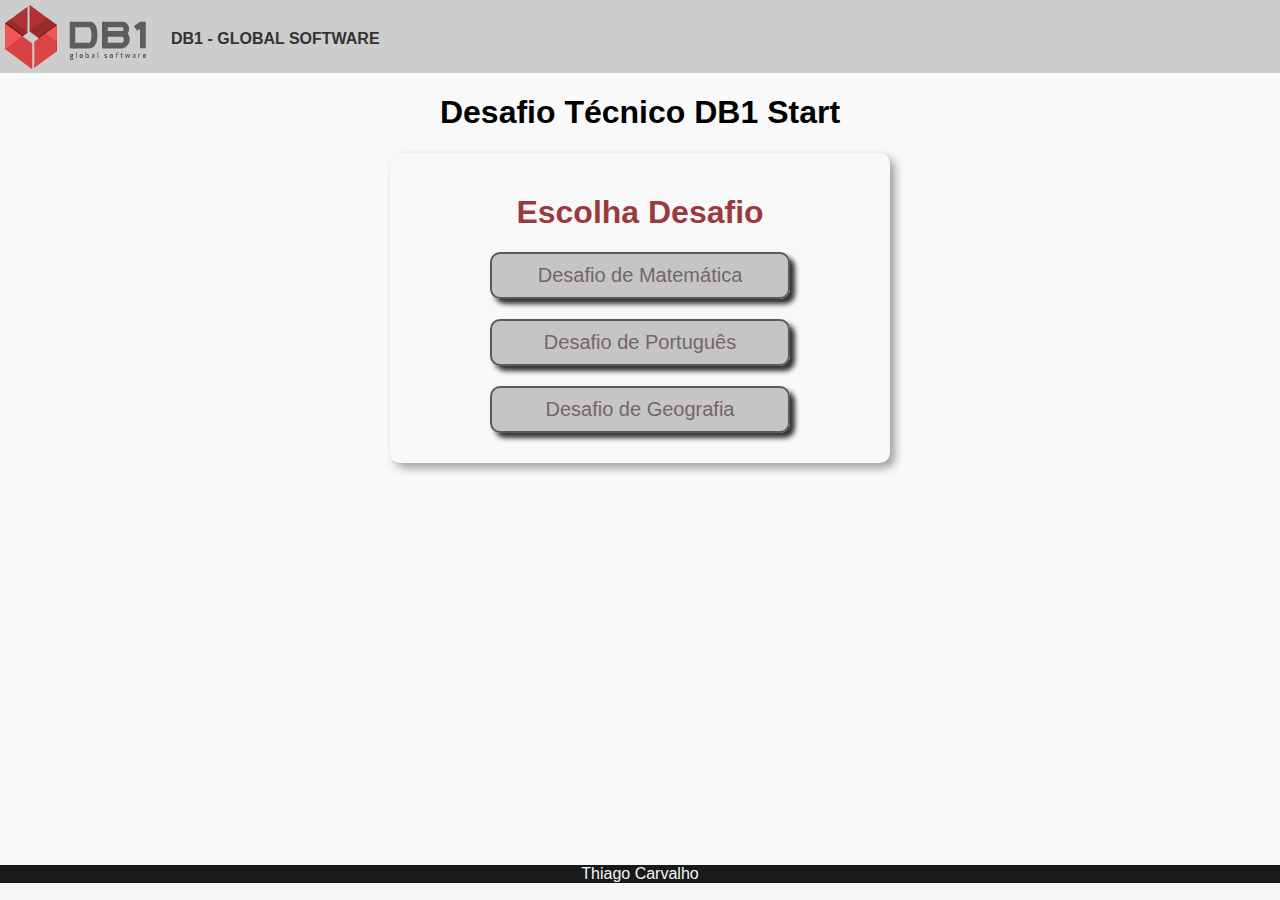
==== index.html @ b396903e "primeiro commit" ====
<!DOCTYPE html>
<html lang="pt-br">
<head>
    <meta charset="UTF-8">
    <meta name="viewport" content="width=device-width, initial-scale=1.0">
    <meta http-equiv="X-UA-Compatible" content="ie=edge">
    <link rel="stylesheet" href="css/style.css">
    <link rel="stylesheet" href="css/normalize.css">
    <title>Desafio Técnico DB1 Start</title>
</head>
<body class="app">
    
 <header class="cabecalho">
    <div class="div_img"><img src="img/dbi.png" alt="db1 start"></div>
    <div class="div_titutlo">DB1 - Global Software</div> 
    </header> 
      
<section class="container">
    <h1>Desafio Técnico DB1 Start</h1>
    <section class="conteudo">
    <h1>Escolha Desafio</h1>
    <button class="button_menu"><a href="desafio_matematica.html">Desafio de Matemática</a></button>
    <button class="button_menu"><a href="desafio_portugues.html">Desafio de Português</a></button>
    <button class="button_menu"><a href="desafio_geografia.html">Desafio de Geografia</a></button>
    
 
    
</section>
</section>
<footer class="rodape">Thiago Carvalho</footer>

<script src="js/script.js"></script>
</body>
</html>
---- css/style.css ----
* {
    padding: 0;
    margin: 0;
    box-sizing: border-box;
  }
.app{
    background: #f7f7f7;
    display: grid;  
    font-family: Arial, Helvetica, sans-serif;
    grid-template-areas: 
        "cabecalho"
        "container"
        "rodape";
    grid-template-columns: auto;
    grid-template-rows: 73px 88vh  auto; 
}
.cabecalho{
    background: #cdcdcd;
    grid-area: cabecalho;
}
.div_img{
    max-height: 55px;
    display: block;
    float: left;
    margin-right: 20px;
    padding: 5px;
 }
.div_titutlo{
    font-weight: bold;
    text-transform: uppercase;
    margin: 30px 0px 0px 20px;
    font-size: 16px;
    color: #333;
    font-family: inherit;
}
.menu{

}
.container{
    background: #f9f9f9;
    grid-area: container;
    text-align: center;
    
}
.conteudo{
    width: 500px;
    margin: auto;
    background: #f8f8f8;
    border-radius: 10px;
    padding: 20px;
    box-shadow: 5px 5px 10px rgba(0, 0, 0, 0.363);
    text-align: center;
    
}
.conteudo h1{
    color: rgba(128, 5, 9, 0.808);
}
.conteudo p{
    margin-bottom: 20px;

}

button.button_menu{
    font-size: 20px;
    display: block;
    margin: 0 auto;
    margin-top: 20px;
    max-width: 300px;
    width: 100%;
    max-height: 70px;
    height: 100%;
    background-color: rgba(185,184,184,0.808);
    box-shadow: 5px 5px 5px rgba(0,0,0,.8);
    color: rgb(235, 247, 236);
    transition-duration: 1s;
    padding: 10px;
    margin-bottom: 10px;
}


button{
    border: 2px solid #5e5858;
    border-radius: 10px;
    text-decoration: none;
    cursor: pointer;
    transition: all .3s;
}

button.button_menu a{
    text-decoration: none;
    color: #726767;
}
button.button_menu a:hover{
    text-decoration: none;
    color: #0a0a0a;
}
button.button_menu:hover{
    background-color: rgba(240, 87, 91, 0.808);
}

button.button_voltar{
    font-size: 20px;
    display: block;
    margin: 0 auto;
    margin-top: 20px;
    max-width: 200px;
    width: 100%;
    max-height: 50px;
    height: 100%;
    background-color: rgba(185,184,184,0.808);
    box-shadow: 5px 5px 5px rgba(0,0,0,.8);
    color: rgb(235, 247, 236);
    transition-duration: 1s;
    padding: 10px;
    margin-bottom: 10px;

}
button.button_voltar a{
    text-decoration: none;
    color: #726767;

}
button.button_voltar:hover{
    background-color: rgba(240, 87, 91, 0.808);
}









.rodape{
    background: #18191a;
    grid-area: rodape;
    text-align: center;
    color: #f7f7f7;
}
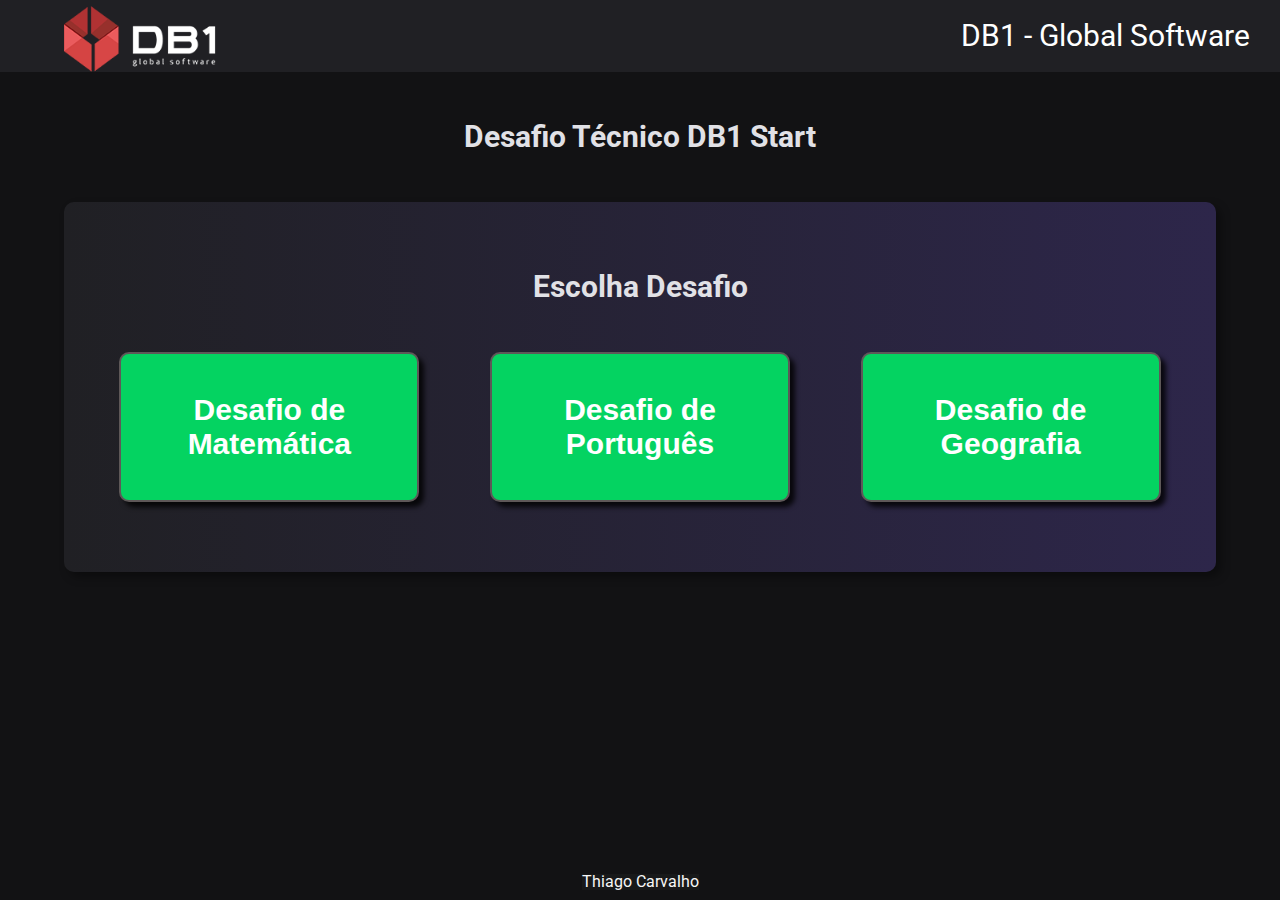
==== commit 472f6caa: "refactor: layout index" ====
--- a/index.html
+++ b/index.html
@@ -1,34 +1,50 @@
 <!DOCTYPE html>
 <html lang="pt-br">
-<head>
-    <meta charset="UTF-8">
-    <meta name="viewport" content="width=device-width, initial-scale=1.0">
-    <meta http-equiv="X-UA-Compatible" content="ie=edge">
-    <link rel="stylesheet" href="css/style.css">
-    <link rel="stylesheet" href="css/normalize.css">
+  <head>
+    <meta charset="UTF-8" />
+    <meta name="viewport" content="width=device-width, initial-scale=1.0" />
+    <meta http-equiv="X-UA-Compatible" content="ie=edge" />
+    <link rel="stylesheet" href="css/reset.css" />
+    <link rel="stylesheet" href="css/style.css" />
+    <link rel="preconnect" href="https://fonts.googleapis.com" />
+    <link rel="preconnect" href="https://fonts.gstatic.com" crossorigin />
+    <link
+      href="https://fonts.googleapis.com/css2?family=Roboto:wght@400;500;700;900&display=swap"
+      rel="stylesheet"
+    />
     <title>Desafio Técnico DB1 Start</title>
-</head>
-<body class="app">
-    
- <header class="cabecalho">
-    <div class="div_img"><img src="img/dbi.png" alt="db1 start"></div>
-    <div class="div_titutlo">DB1 - Global Software</div> 
-    </header> 
-      
-<section class="container">
-    <h1>Desafio Técnico DB1 Start</h1>
-    <section class="conteudo">
-    <h1>Escolha Desafio</h1>
-    <button class="button_menu"><a href="desafio_matematica.html">Desafio de Matemática</a></button>
-    <button class="button_menu"><a href="desafio_portugues.html">Desafio de Português</a></button>
-    <button class="button_menu"><a href="desafio_geografia.html">Desafio de Geografia</a></button>
-    
- 
-    
-</section>
-</section>
-<footer class="rodape">Thiago Carvalho</footer>
+  </head>
+  <body class="app">
+    <header class="cabecalho">
+      <nav>
+        <div class="div_img">
+          <img src="img/db1-global.png" alt="db1 start" />
+        </div>
+        <div class="div_titutlo">DB1 - Global Software</div>
+      </nav>
+    </header>
 
-<script src="js/script.js"></script>
-</body>
-</html>+    <section class="container">
+      <main>
+        <h1>Desafio Técnico DB1 Start</h1>
+        <section class="conteudo">
+          <h1>Escolha Desafio</h1>
+          <div class="container_button">
+            <button class="button_menu">
+              <a href="desafio_matematica.html">Desafio de Matemática</a>
+            </button>
+            <button class="button_menu">
+              <a href="desafio_portugues.html">Desafio de Português</a>
+            </button>
+            <button class="button_menu">
+              <a href="desafio_geografia.html">Desafio de Geografia</a>
+            </button>
+          </div>
+        </section>
+        <footer class="rodape">Thiago Carvalho</footer>
+      </main>
+    </section>
+
+    <script src="js/script.js"></script>
+  </body>
+</html>
--- a/css/style.css
+++ b/css/style.css
@@ -1,147 +1,162 @@
 * {
-    padding: 0;
-    margin: 0;
-    box-sizing: border-box;
-  }
-.app{
-    background: #f7f7f7;
-    display: grid;  
-    font-family: Arial, Helvetica, sans-serif;
-    grid-template-areas: 
-        "cabecalho"
-        "container"
-        "rodape";
-    grid-template-columns: auto;
-    grid-template-rows: 73px 88vh  auto; 
+  padding: 0;
+  margin: 0;
+  box-sizing: border-box;
 }
-.cabecalho{
-    background: #cdcdcd;
-    grid-area: cabecalho;
+div {
+  display: block;
 }
-.div_img{
-    max-height: 55px;
-    display: block;
-    float: left;
-    margin-right: 20px;
-    padding: 5px;
- }
-.div_titutlo{
-    font-weight: bold;
-    text-transform: uppercase;
-    margin: 30px 0px 0px 20px;
-    font-size: 16px;
-    color: #333;
-    font-family: inherit;
+.app {
+  font-family: Roboto, sans-serif;
+  background: rgb(18, 18, 20);
+  color: rgb(168, 168, 179);
+  text-rendering: optimizelegibility !important;
+  -webkit-font-smoothing: antialiased !important;
 }
-.menu{
-
-}
-.container{
-    background: #f9f9f9;
-    grid-area: container;
-    text-align: center;
-    
-}
-.conteudo{
-    width: 500px;
-    margin: auto;
-    background: #f8f8f8;
-    border-radius: 10px;
-    padding: 20px;
-    box-shadow: 5px 5px 10px rgba(0, 0, 0, 0.363);
-    text-align: center;
-    
-}
-.conteudo h1{
-    color: rgba(128, 5, 9, 0.808);
-}
-.conteudo p{
-    margin-bottom: 20px;
-
+.cabecalho {
+  height: 72px;
+  display: flex;
+  justify-content: center;
+  width: 100%;
+  padding: 0px 30px;
+  background: rgb(32, 32, 36);
 }
 
-button.button_menu{
-    font-size: 20px;
-    display: block;
-    margin: 0 auto;
-    margin-top: 20px;
-    max-width: 300px;
-    width: 100%;
-    max-height: 70px;
-    height: 100%;
-    background-color: rgba(185,184,184,0.808);
-    box-shadow: 5px 5px 5px rgba(0,0,0,.8);
-    color: rgb(235, 247, 236);
-    transition-duration: 1s;
-    padding: 10px;
-    margin-bottom: 10px;
+nav {
+  width: 100%;
+  max-width: 1366px;
+  position: relative;
+  display: flex;
+  align-items: center;
+  justify-content: space-between;
+  color: rgb(255, 255, 255);
+  margin: 0 auto;
+}
+.div_img {
+  width: 200px;
+  height: 72px;
+}
+.div_img img {
+  width: 80%;
+  margin-left: 30px;
 }
 
-
-button{
-    border: 2px solid #5e5858;
-    border-radius: 10px;
-    text-decoration: none;
-    cursor: pointer;
-    transition: all .3s;
+.div_titutlo {
+  font-size: 30px;
 }
 
-button.button_menu a{
-    text-decoration: none;
-    color: #726767;
-}
-button.button_menu a:hover{
-    text-decoration: none;
-    color: #0a0a0a;
-}
-button.button_menu:hover{
-    background-color: rgba(240, 87, 91, 0.808);
+.container {
+  width: 100%;
+  max-width: 1152px;
+  margin: 0px auto;
+  padding-top: var(--space-16);
+  padding-bottom: var(--space-16);
 }
 
-button.button_voltar{
-    font-size: 20px;
-    display: block;
-    margin: 0 auto;
-    margin-top: 20px;
-    max-width: 200px;
-    width: 100%;
-    max-height: 50px;
-    height: 100%;
-    background-color: rgba(185,184,184,0.808);
-    box-shadow: 5px 5px 5px rgba(0,0,0,.8);
-    color: rgb(235, 247, 236);
-    transition-duration: 1s;
-    padding: 10px;
-    margin-bottom: 10px;
-
-}
-button.button_voltar a{
-    text-decoration: none;
-    color: #726767;
-
-}
-button.button_voltar:hover{
-    background-color: rgba(240, 87, 91, 0.808);
+.container h1 {
+  font-size: 30px;
+  font-weight: bold;
+  display: flex;
+  justify-content: center;
+  margin: 50px 0;
 }
 
-
-
-
-
-
-
-
-
-.rodape{
-    background: #18191a;
-    grid-area: rodape;
-    text-align: center;
-    color: #f7f7f7;
+main {
+  width: 100%;
+  display: flex;
+  flex-direction: column;
+  align-items: center;
 }
 
+main h1 {
+  color: #e1e1e6;
+}
 
+.conteudo {
+  width: 100%;
+  margin: auto;
+  background: linear-gradient(to left, rgb(45, 38, 74), rgb(32, 32, 36));
+  border-radius: 10px;
+  padding: 20px;
+  box-shadow: 5px 5px 10px rgba(0, 0, 0, 0.363);
+  text-align: center;
+}
 
+.container_button {
+  display: flex;
+  height: 150px;
+  justify-content: space-around;
+  margin-bottom: 50px;
+}
 
+.conteudo h1 {
+  color: #e1e1e6;
+}
+.conteudo p {
+  margin-bottom: 20px;
+}
 
+button.button_menu {
+  font-size: 30px;
+  font-weight: bold;
+  display: block;
+  max-width: 300px;
+  width: 100%;
+  height: 100%;
+  background-color: rgb(4, 211, 97);
+  box-shadow: 5px 5px 5px rgba(0, 0, 0, 0.8);
+  transition-duration: 1s;
+}
 
+button {
+  border: 2px solid #5e5858;
+  border-radius: 10px;
+  text-decoration: none;
+  cursor: pointer;
+  transition: all 0.2s;
+}
 
+button.button_menu a {
+  text-decoration: none;
+  color: #fff;
+}
+button.button_menu a:hover {
+  text-decoration: none;
+  color: #fff;
+}
+button.button_menu:hover {
+  background-color: #8257e5;
+}
+
+button.button_voltar {
+  font-size: 20px;
+  display: block;
+  margin: 0 auto;
+  margin-top: 20px;
+  max-width: 200px;
+  width: 100%;
+  max-height: 50px;
+  height: 100%;
+  background-color: rgba(185, 184, 184, 0.808);
+  box-shadow: 5px 5px 5px rgba(0, 0, 0, 0.8);
+  color: rgb(235, 247, 236);
+  transition-duration: 1s;
+  padding: 10px;
+  margin-bottom: 10px;
+}
+button.button_voltar a {
+  text-decoration: none;
+  color: #726767;
+}
+button.button_voltar:hover {
+  background-color: rgba(240, 87, 91, 0.808);
+}
+
+.rodape {
+  background: #18191a;
+  text-align: center;
+  color: #f7f7f7;
+  position: absolute;
+  bottom: 0;
+  margin-bottom: 10px;
+}
